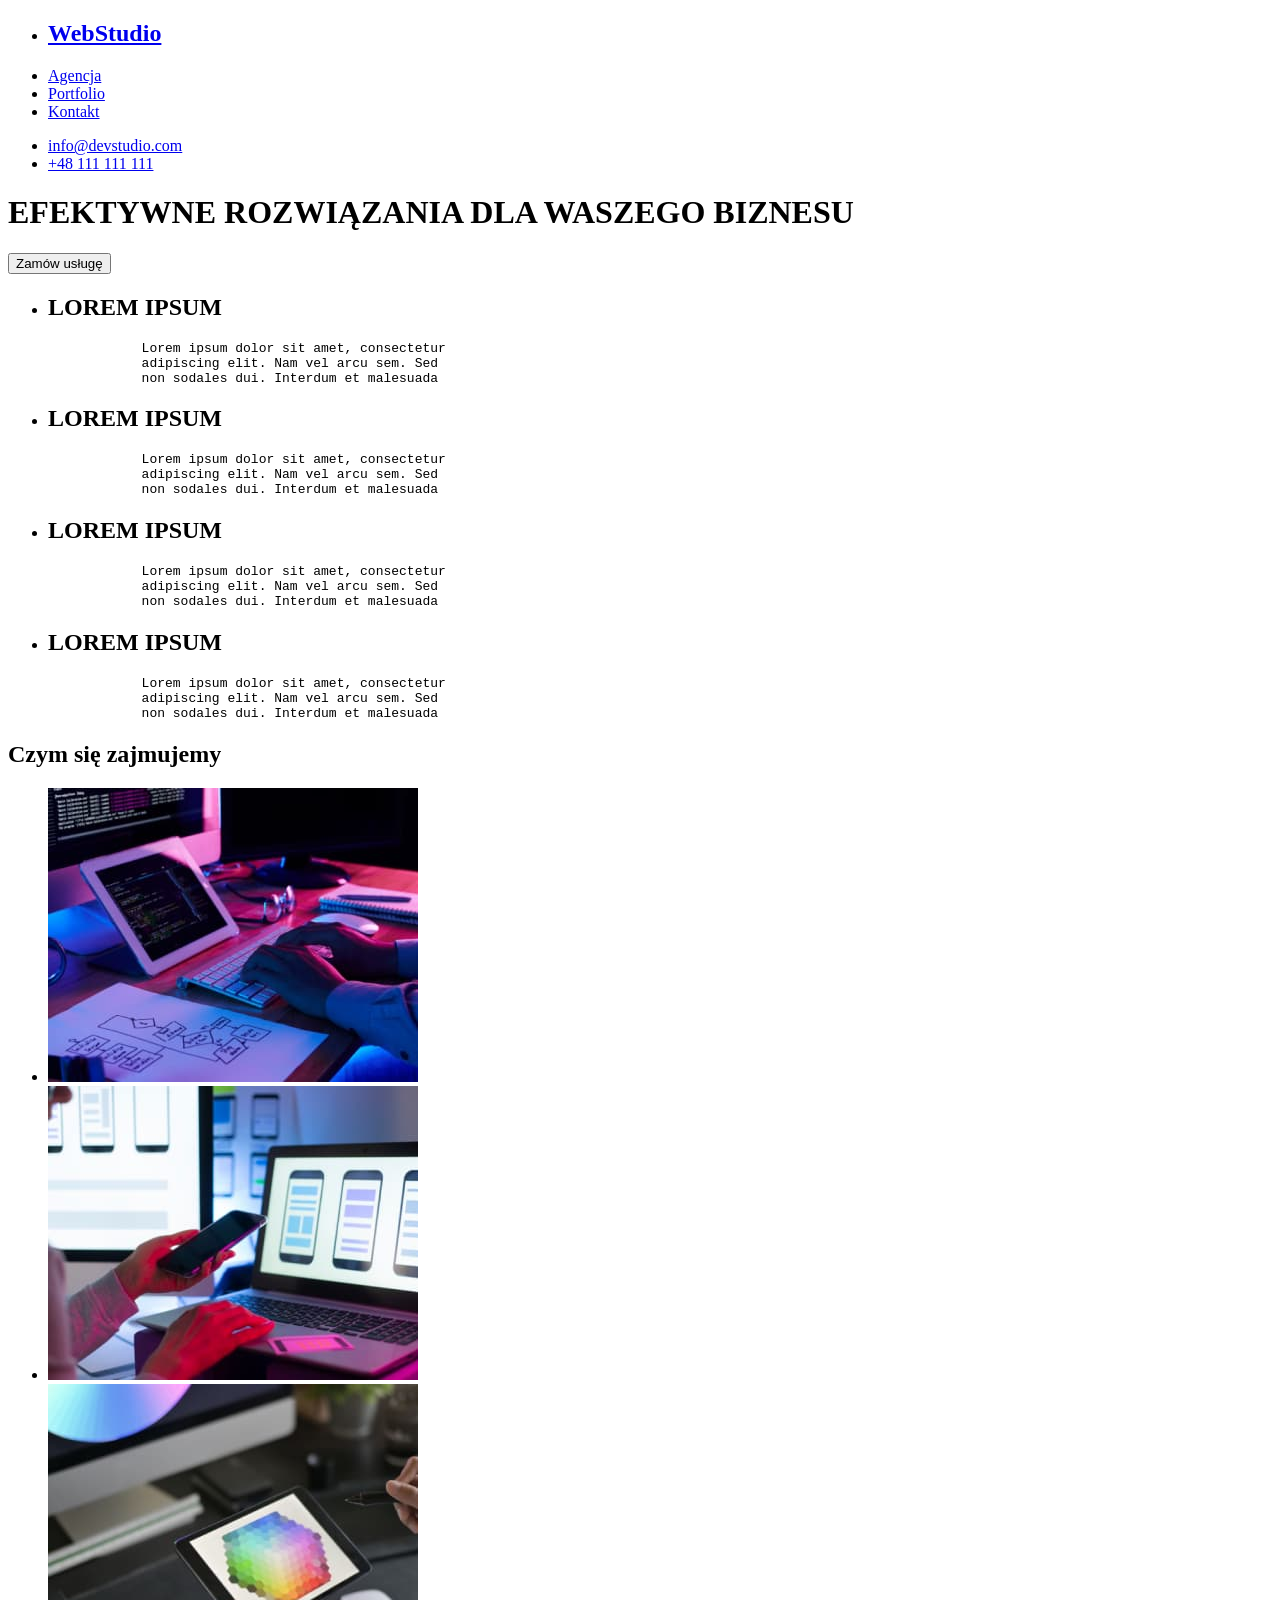
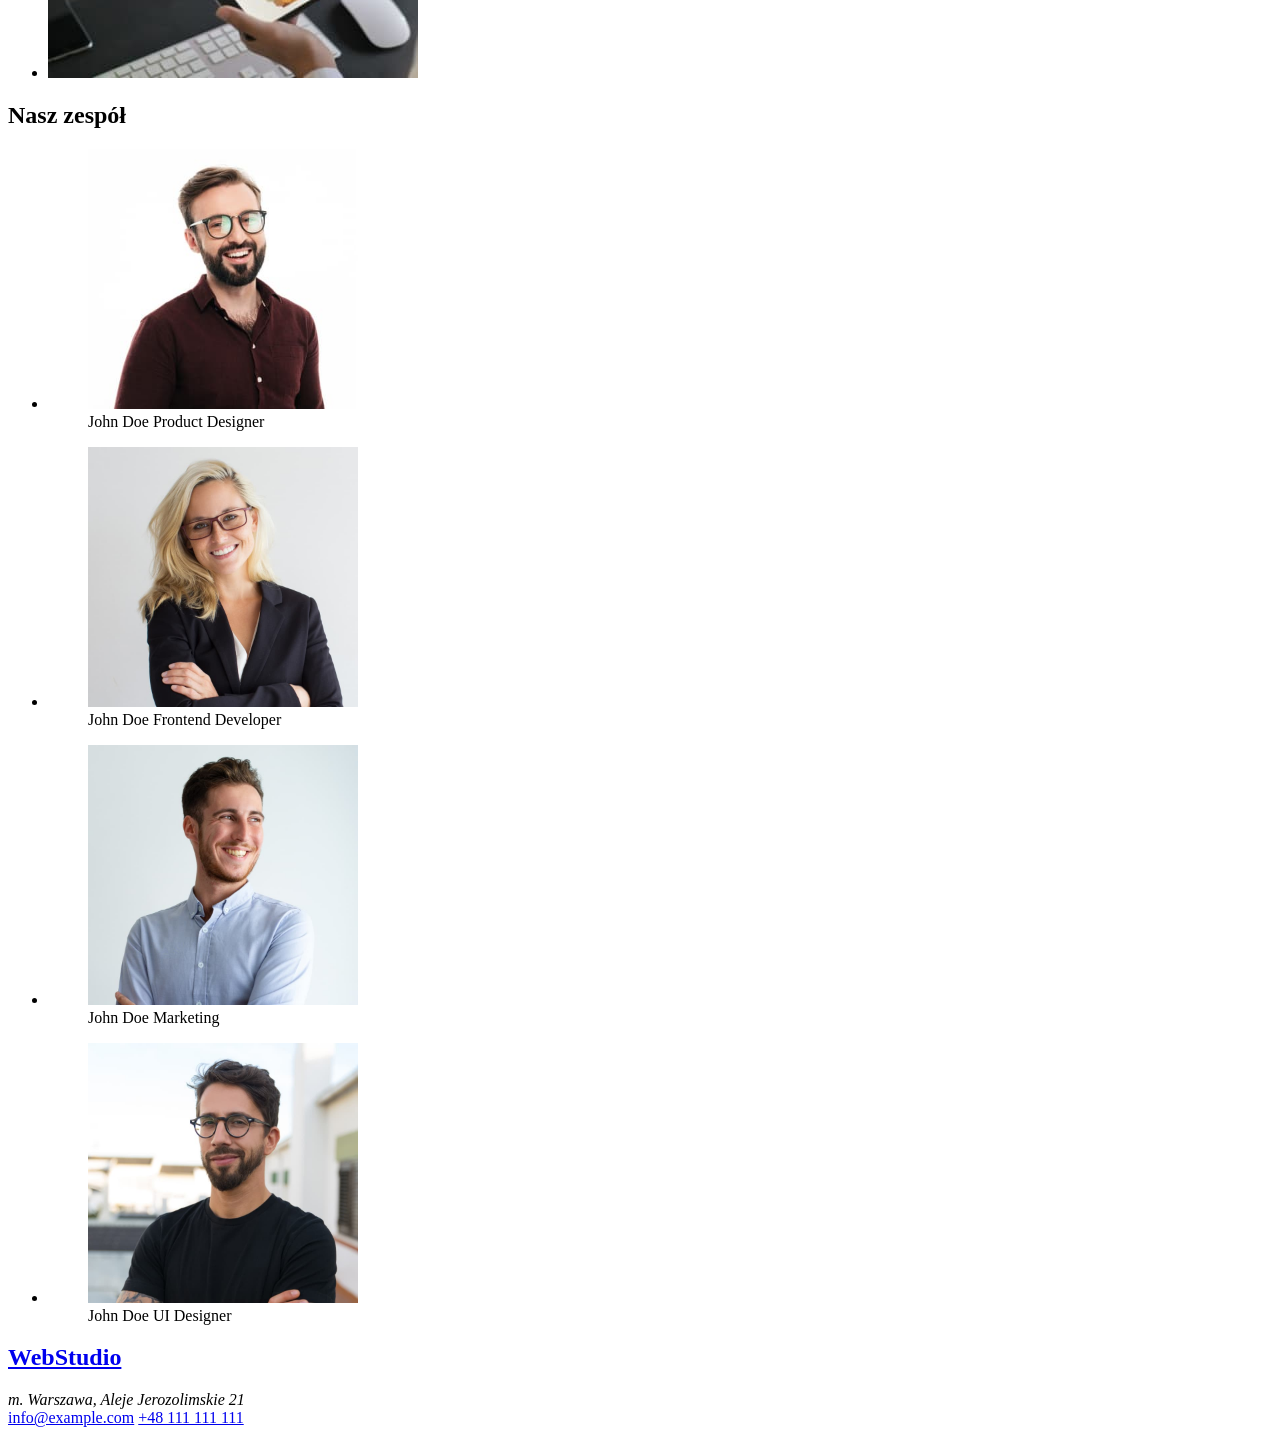
==== index.html @ ebd2a9e7 "Nowy folder" ====
<!doctype html>
<html lang="pl">
<head>
    <meta charset="UTF-8">
    <meta http-equiv="X-UA-Compatible" content="IE=edge">
    <meta name="viewport" content="width=device-width, initial-scale=1.0">
    <title>Zadanie domowe #1</title>
    <link rel="stylesheet" href="css\styles.css">
</head>
<body>
    <!--MENU wydaje mi się, że ma byc klikalne, potem podstawi się odpowiednie linki?  Czy Webstudio też jest klikalne?-->
    <header> 
        <nav>
            <ul>
                <li><h2><a href="/WebStudio">WebStudio</a></h2> </li>
                <li><a href="/Agencja">Agencja</a> </li>
                <li><a href="/Portfolio">Portfolio</a></li>
                <li><a href="/Kontakt">Kontakt</a></li> 
            </ul>
        </nav>
        <div>
            <ul>
                <li><a href="mailto:info@devstudio.com">info@devstudio.com</a></li>
                <li><a href="tel:+48111111111">+48 111 111 111</a></li>
            </ul>
        </div>
    </header>
    
    
    <main>
        <h1>EFEKTYWNE ROZWIĄZANIA DLA WASZEGO BIZNESU </h1>
        <button type="button">Zamów usługę</button>

        <!-- NASZE ATUTY, nie wiem jak je ustawić obok siebie, czy to kwestia CSS? -->
        <div>
        <ul>
            <li><h2>LOREM IPSUM</h2>
        <pre>
            Lorem ipsum dolor sit amet, consectetur 
            adipiscing elit. Nam vel arcu sem. Sed 
            non sodales dui. Interdum et malesuada</pre></li>

            <li><h2>LOREM IPSUM</h2>
        <pre>
            Lorem ipsum dolor sit amet, consectetur 
            adipiscing elit. Nam vel arcu sem. Sed 
            non sodales dui. Interdum et malesuada</pre></li>
            <li><h2>LOREM IPSUM</h2>
        <pre>
            Lorem ipsum dolor sit amet, consectetur 
            adipiscing elit. Nam vel arcu sem. Sed 
            non sodales dui. Interdum et malesuada</pre></li>
            <li><h2>LOREM IPSUM</h2>
        <pre>
            Lorem ipsum dolor sit amet, consectetur 
            adipiscing elit. Nam vel arcu sem. Sed 
            non sodales dui. Interdum et malesuada</pre></li>
        </ul>
        </div>

        <section>
            <h2>Czym się zajmujemy</h2>
            <ul>
            <li><img
            src="images\img.jpg"
            alt="Ręce mężczyzny, który używa klawiatury"
            width="370"
            height="294"></li> 
            
            <li><img
            src="images\img (1).jpg"
            alt="Kobieta pracująca przy komputerze, która dodatkowo trzyma w ręce telefon"
            width="370"
            height="294"></li>
            
            <li><img
            src="images\box 3.jpg"
            alt="Tablet z kolorowym obrazkiem na wyświetlaczu"
            width="370"
            height="294"></li></ul>
        </section>

        <section>
            <h2>Nasz zespół</h2>

            <ul><li><figure>
                <img
                src="images\john doe.jpg"
                alt="Zdjęcie Product Designera"
                width="270"
                height="260">
                <figcaption>John Doe Product Designer</figcaption>
            </figure></li>

            <li><figure>
                <img
                src="images\frontend developer.jpg"
                alt="Zdjęcie Frontend Developera"
                width="270"
                height="260"><figcaption>John Doe Frontend Developer</figcaption></figure></li>

                <li><figure><img
            src="images\marketing.jpg"
            alt="Zdjęcie Pracownika Marketingu"
            width="270"
            height="260"><figcaption>John Doe Marketing</figcaption></figure></li>

            <li><figure><img
            src="images\UI Designer.jpg"
            alt="Zdjęcie UI Designera"
            width="270"
            height="260"><figcaption>John Doe UI Designer</figcaption></figure></li></ul>
        </section>
    </main>

    <footer>
        <h2><a href="/WebStudio">WebStudio</a></h2>  
        <address>m. Warszawa, Aleje Jerozolimskie 21</address>
        <a href="mailto:info@example.com">info@example.com</a>
        <a href="tel:+48111111111">+48 111 111 111</a>
    </footer>
</body>
</html>
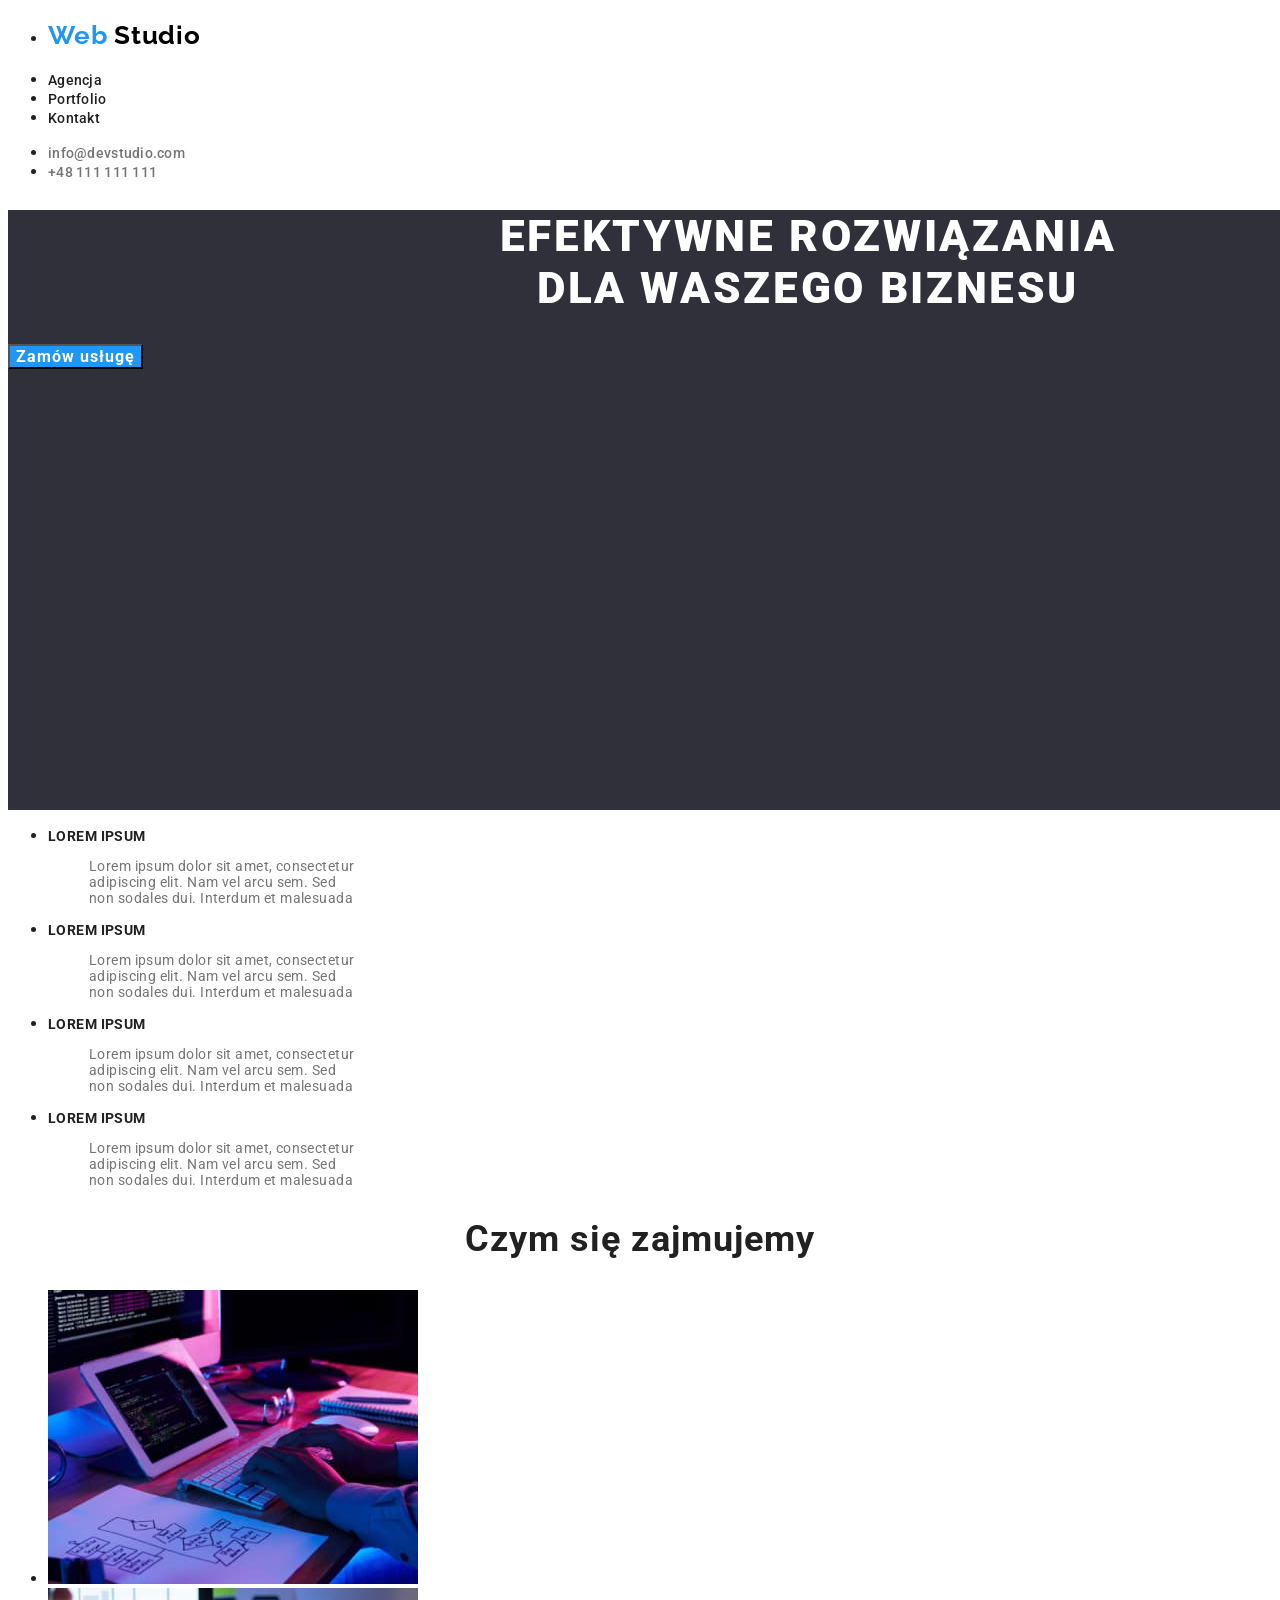
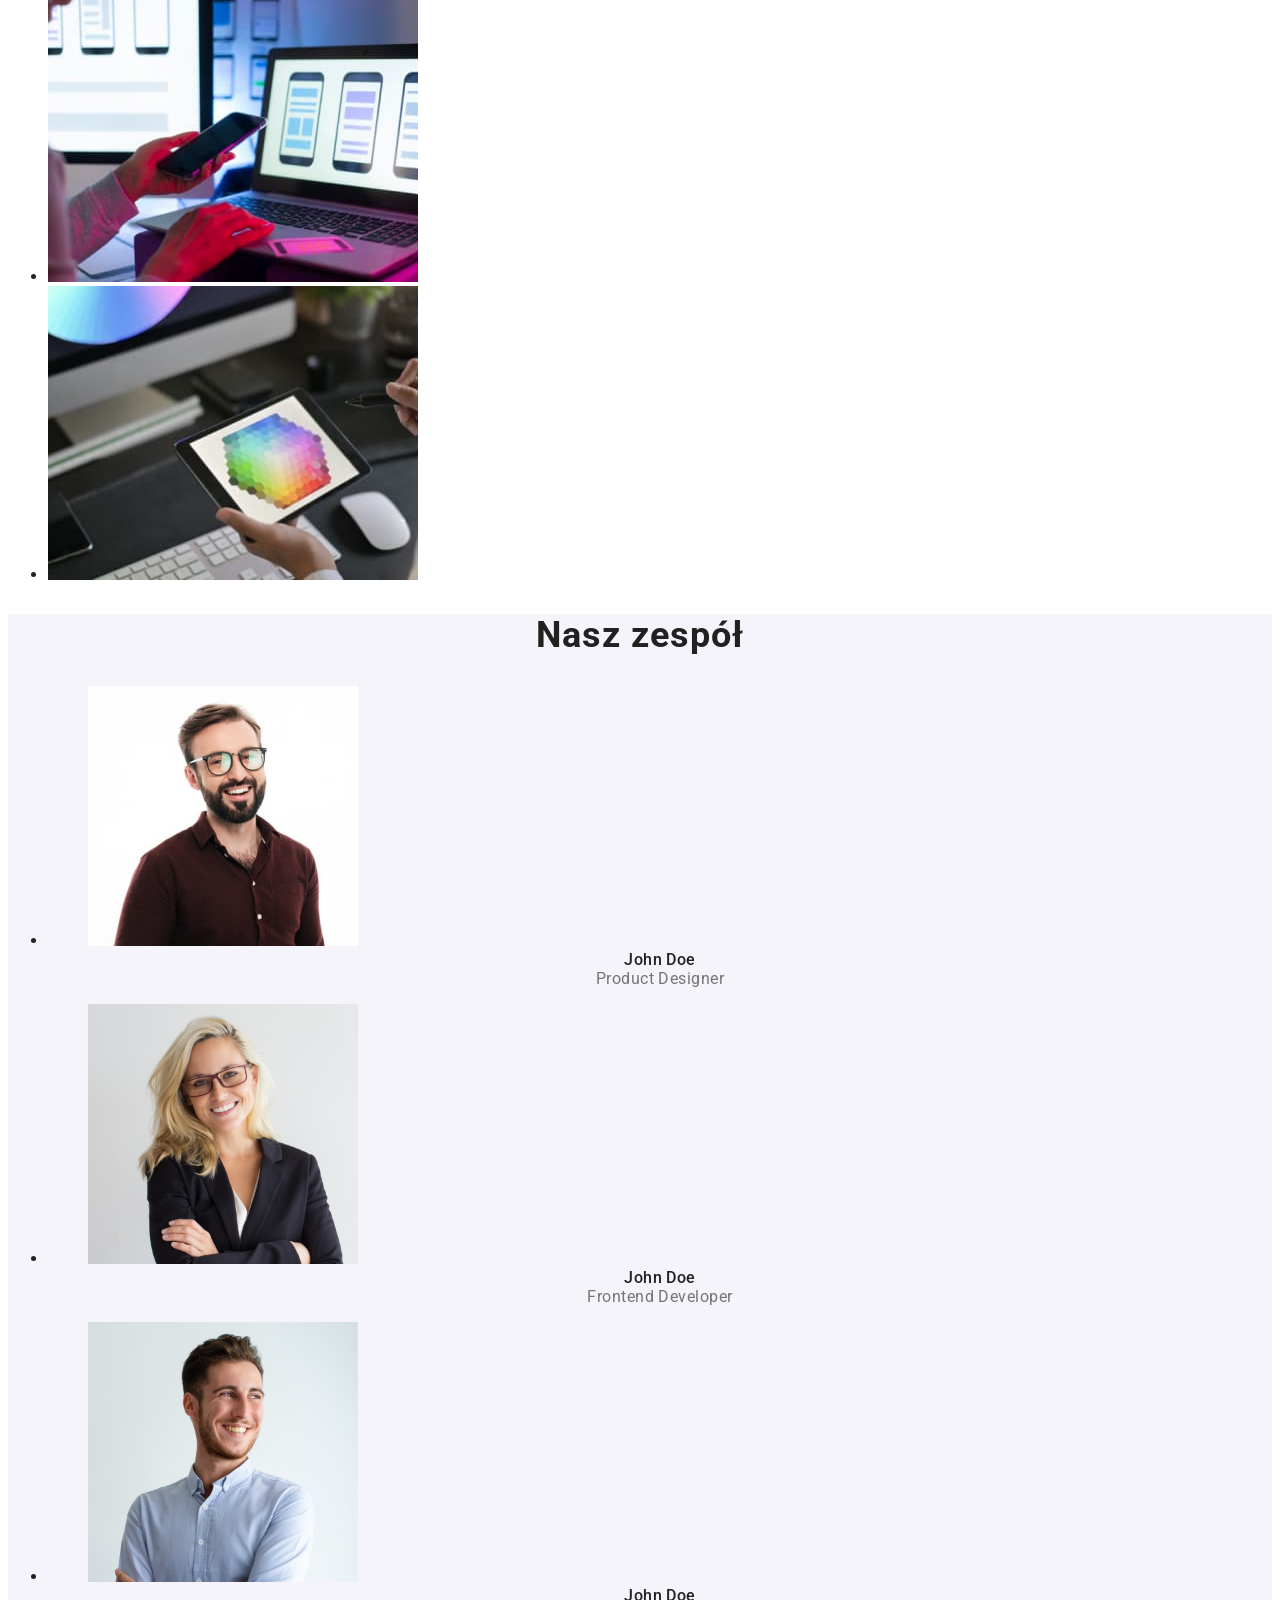
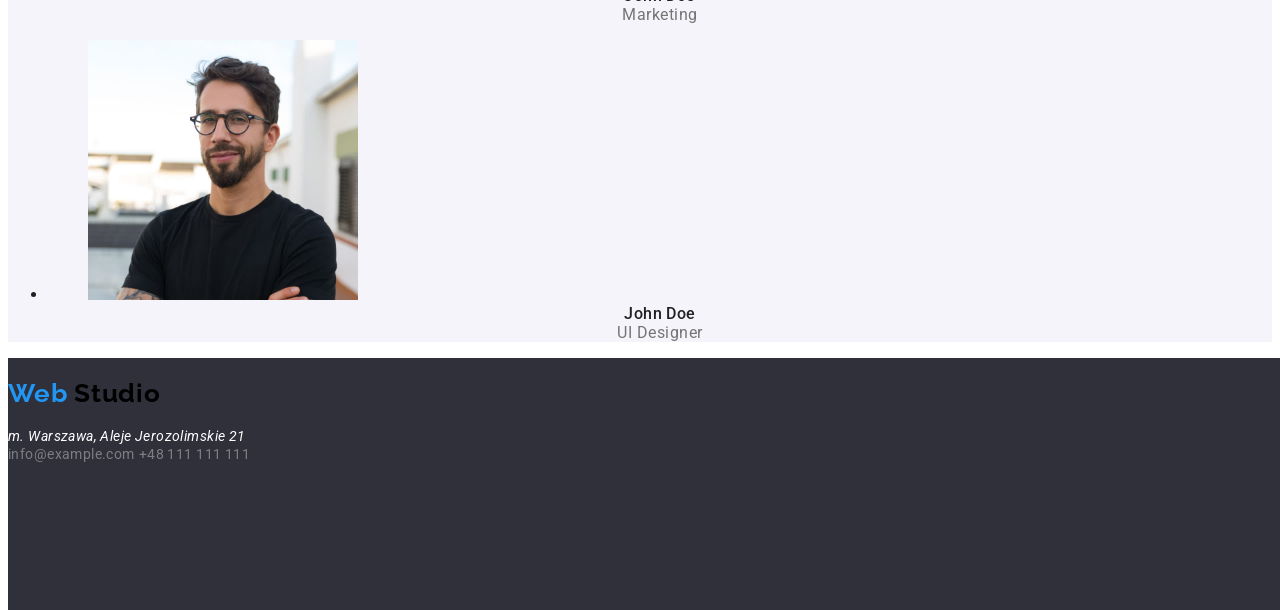
==== commit 87eb7b30: "Nadanie styli" ====
--- a/index.html
+++ b/index.html
@@ -1,123 +1,195 @@
-<!doctype html>
+<!DOCTYPE html>
 <html lang="pl">
-<head>
-    <meta charset="UTF-8">
-    <meta http-equiv="X-UA-Compatible" content="IE=edge">
-    <meta name="viewport" content="width=device-width, initial-scale=1.0">
+  <head>
+    <meta charset="UTF-8" />
+    <meta http-equiv="X-UA-Compatible" content="IE=edge" />
+    <meta name="viewport" content="width=device-width, initial-scale=1.0" />
     <title>Zadanie domowe #1</title>
-    <link rel="stylesheet" href="css\styles.css">
-</head>
-<body>
-    <!--MENU wydaje mi się, że ma byc klikalne, potem podstawi się odpowiednie linki?  Czy Webstudio też jest klikalne?-->
-    <header> 
-        <nav>
-            <ul>
-                <li><h2><a href="/WebStudio">WebStudio</a></h2> </li>
-                <li><a href="/Agencja">Agencja</a> </li>
-                <li><a href="/Portfolio">Portfolio</a></li>
-                <li><a href="/Kontakt">Kontakt</a></li> 
-            </ul>
-        </nav>
-        <div>
-            <ul>
-                <li><a href="mailto:info@devstudio.com">info@devstudio.com</a></li>
-                <li><a href="tel:+48111111111">+48 111 111 111</a></li>
-            </ul>
-        </div>
+    <link rel="stylesheet" href="css/styles.css" />
+    <link rel="preconnect" href="https://fonts.googleapis.com" />
+    <link rel="preconnect" href="https://fonts.gstatic.com" crossorigin />
+    <link
+      href="https://fonts.googleapis.com/css2?family=Raleway:wght@700&family=Roboto:wght@400;500;700;900&display=swap"
+      rel="stylesheet"
+    />
+  </head>
+  <body>
+    <header>
+      <nav>
+        <ul>
+          <li>
+            <h2>
+              <a href="index.html" class="logo">
+                <span class="first-word">Web</span>
+                <span class="second-word">Studio</span>
+              </a>
+            </h2>
+          </li>
+          <li><a href="/Agencja" class="nav">Agencja</a></li>
+          <li><a href="portfolio.html" class="nav">Portfolio</a></li>
+          <li><a href="/Kontakt" class="nav">Kontakt</a></li>
+        </ul>
+      </nav>
+      <div>
+        <ul>
+          <li><a href="mailto:info@devstudio.com" class="contact">info@devstudio.com</a></li>
+          <li><a href="tel:+48111111111" class="contact">+48 111 111 111</a></li>
+        </ul>
+      </div>
     </header>
-    
-    
+
     <main>
-        <h1>EFEKTYWNE ROZWIĄZANIA DLA WASZEGO BIZNESU </h1>
-        <button type="button">Zamów usługę</button>
-
-        <!-- NASZE ATUTY, nie wiem jak je ustawić obok siebie, czy to kwestia CSS? -->
-        <div>
+      <div class="title-background">
+        <h1 class="title">EFEKTYWNE ROZWIĄZANIA<br />DLA WASZEGO BIZNESU</h1>
+        <button type="button" class="button">Zamów usługę</button>
+      </div>
+      <div>
         <ul>
-            <li><h2>LOREM IPSUM</h2>
-        <pre>
+          <li>
+            <h2 class="paragraf-title">LOREM IPSUM</h2>
+            <pre class="paragraf">
             Lorem ipsum dolor sit amet, consectetur 
             adipiscing elit. Nam vel arcu sem. Sed 
-            non sodales dui. Interdum et malesuada</pre></li>
+            non sodales dui. Interdum et malesuada</pre
+            >
+          </li>
 
-            <li><h2>LOREM IPSUM</h2>
-        <pre>
+          <li>
+            <h2 class="paragraf-title">LOREM IPSUM</h2>
+            <pre class="paragraf">
             Lorem ipsum dolor sit amet, consectetur 
             adipiscing elit. Nam vel arcu sem. Sed 
-            non sodales dui. Interdum et malesuada</pre></li>
-            <li><h2>LOREM IPSUM</h2>
-        <pre>
+            non sodales dui. Interdum et malesuada</pre
+            >
+          </li>
+          <li>
+            <h2 class="paragraf-title">LOREM IPSUM</h2>
+            <pre class="paragraf">
             Lorem ipsum dolor sit amet, consectetur 
             adipiscing elit. Nam vel arcu sem. Sed 
-            non sodales dui. Interdum et malesuada</pre></li>
-            <li><h2>LOREM IPSUM</h2>
-        <pre>
+            non sodales dui. Interdum et malesuada</pre
+            >
+          </li>
+          <li>
+            <h2 class="paragraf-title">LOREM IPSUM</h2>
+            <pre class="paragraf">
             Lorem ipsum dolor sit amet, consectetur 
             adipiscing elit. Nam vel arcu sem. Sed 
-            non sodales dui. Interdum et malesuada</pre></li>
+            non sodales dui. Interdum et malesuada</pre
+            >
+          </li>
         </ul>
-        </div>
+      </div>
 
-        <section>
-            <h2>Czym się zajmujemy</h2>
-            <ul>
-            <li><img
-            src="images\img.jpg"
-            alt="Ręce mężczyzny, który używa klawiatury"
-            width="370"
-            height="294"></li> 
-            
-            <li><img
-            src="images\img (1).jpg"
-            alt="Kobieta pracująca przy komputerze, która dodatkowo trzyma w ręce telefon"
-            width="370"
-            height="294"></li>
-            
-            <li><img
-            src="images\box 3.jpg"
-            alt="Tablet z kolorowym obrazkiem na wyświetlaczu"
-            width="370"
-            height="294"></li></ul>
-        </section>
+      <section>
+        <h2 class="section-title">Czym się zajmujemy</h2>
+        <ul>
+          <li>
+            <img
+              src="images/img.jpg"
+              alt="Ręce mężczyzny, który używa klawiatury"
+              width="370"
+              height="294"
+            />
+          </li>
 
-        <section>
-            <h2>Nasz zespół</h2>
+          <li>
+            <img
+              src="images/img_(1).jpg"
+              alt="Kobieta pracująca przy komputerze, która dodatkowo trzyma w ręce telefon"
+              width="370"
+              height="294"
+            />
+          </li>
 
-            <ul><li><figure>
-                <img
-                src="images\john doe.jpg"
+          <li>
+            <img
+              src="images/box_3.jpg"
+              alt="Tablet z kolorowym obrazkiem na wyświetlaczu"
+              width="370"
+              height="294"
+            />
+          </li>
+        </ul>
+      </section>
+
+      <section class="section-background">
+        <h2 class="section-title">Nasz zespół</h2>
+
+        <ul>
+          <li>
+            <figure>
+              <img
+                src="images/john_doe.jpg"
                 alt="Zdjęcie Product Designera"
                 width="270"
-                height="260">
-                <figcaption>John Doe Product Designer</figcaption>
-            </figure></li>
+                height="260"
+              />
+              <figcaption>
+                <span class="signature-name">John Doe</span>
+                <span class="signature-job">Product Designer</span>
+              </figcaption>
+            </figure>
+          </li>
 
-            <li><figure>
-                <img
-                src="images\frontend developer.jpg"
+          <li>
+            <figure>
+              <img
+                src="images/frontend_developer.jpg"
                 alt="Zdjęcie Frontend Developera"
                 width="270"
-                height="260"><figcaption>John Doe Frontend Developer</figcaption></figure></li>
+                height="260"
+              />
+              <figcaption>
+                <span class="signature-name">John Doe</span>
+                <span class="signature-job">Frontend Developer</span>
+              </figcaption>
+            </figure>
+          </li>
 
-                <li><figure><img
-            src="images\marketing.jpg"
-            alt="Zdjęcie Pracownika Marketingu"
-            width="270"
-            height="260"><figcaption>John Doe Marketing</figcaption></figure></li>
+          <li>
+            <figure>
+              <img
+                src="images/marketing.jpg"
+                alt="Zdjęcie Pracownika Marketingu"
+                width="270"
+                height="260"
+              />
+              <figcaption>
+                <span class="signature-name">John Doe</span>
+                <span class="signature-job">Marketing</span>
+              </figcaption>
+            </figure>
+          </li>
 
-            <li><figure><img
-            src="images\UI Designer.jpg"
-            alt="Zdjęcie UI Designera"
-            width="270"
-            height="260"><figcaption>John Doe UI Designer</figcaption></figure></li></ul>
-        </section>
+          <li>
+            <figure>
+              <img
+                src="images/UI_Designer.jpg"
+                alt="Zdjęcie UI Designera"
+                width="270"
+                height="260"
+              />
+              <figcaption>
+                <span class="signature-name">John Doe</span>
+                <span class="signature-job">UI Designer</span>
+              </figcaption>
+            </figure>
+          </li>
+        </ul>
+      </section>
     </main>
 
     <footer>
-        <h2><a href="/WebStudio">WebStudio</a></h2>  
-        <address>m. Warszawa, Aleje Jerozolimskie 21</address>
-        <a href="mailto:info@example.com">info@example.com</a>
-        <a href="tel:+48111111111">+48 111 111 111</a>
+      <h2>
+        <a href="index.html" class="logo">
+          <span class="first-word">Web</span>
+          <span class="second-word">Studio</span>
+        </a>
+      </h2>
+      <address class="address">m. Warszawa, Aleje Jerozolimskie 21</address>
+      <a href="mailto:info@example.com" class="footer-contact">info@example.com</a>
+      <a href="tel:+48111111111" class="footer-contact">+48 111 111 111</a>
     </footer>
-</body>
-</html>+  </body>
+</html>
--- a/css/styles.css
+++ b/css/styles.css
@@ -0,0 +1,209 @@
+body {
+  background-color: #ffffff;
+  font-family: 'Roboto', sans-serif;
+  font-family: 'Raleway', sans-serif;
+  color: #212121;
+}
+
+header {
+  background-color: #ffffff;
+}
+
+.title-background {
+  background-color: #2f303a;
+  box-sizing: border-box;
+
+  width: 1600px;
+  height: 600px;
+}
+
+.logo {
+  font-family: Raleway;
+  font-size: 26px;
+  font-weight: 700;
+  line-height: 1, 19230769;
+  letter-spacing: 0.03em;
+  text-align: left;
+  text-decoration: none;
+}
+
+.first-word {
+  color: #2196f3;
+}
+
+.second-word {
+  color: #000000;
+}
+.nav {
+  font-family: Roboto;
+  font-size: 14px;
+  font-weight: 500;
+  line-height: 1, 14285714;
+  letter-spacing: 0.02em;
+  text-align: left;
+  text-decoration: none;
+  color: #212121;
+}
+
+.nav:hover,
+.nav:focus {
+  color: #2196f3;
+  text-decoration: none;
+}
+
+.contact {
+  font-family: Roboto;
+  font-size: 14px;
+  font-weight: 500;
+  line-height: 1, 14285714;
+  letter-spacing: 0.02em;
+  text-align: left;
+  text-decoration: none;
+  color: #757575;
+}
+.contact:hover,
+.contact:focus {
+  color: #2196f3;
+  text-decoration: none;
+}
+
+.title {
+  font-family: Roboto;
+  font-size: 44px;
+  font-weight: 900;
+  line-height: 1, 36363636;
+  letter-spacing: 0.06em;
+  text-align: center;
+  color: #ffffff;
+}
+
+.button {
+  font-family: Roboto;
+  font-size: 16px;
+  font-weight: 700;
+  line-height: 1, 875;
+  letter-spacing: 0.06em;
+  text-align: center;
+  color: #ffffff;
+  cursor: pointer;
+  background-color: #2196f3;
+}
+
+.paragraf-title {
+  font-family: Roboto;
+  font-size: 14px;
+  font-weight: 700;
+  line-height: 1, 14285714;
+  letter-spacing: 0.03em;
+  text-align: left;
+}
+
+.paragraf {
+  font-family: Roboto;
+  font-size: 14px;
+  font-weight: 400;
+  line-height: 1, 71428571;
+  letter-spacing: 0.03em;
+  text-align: left;
+  color: #757575;
+}
+
+.section-background {
+  background-color: #f5f4fa;
+}
+.section-title {
+  font-family: Roboto;
+  font-size: 36px;
+  font-weight: 700;
+  line-height: 1, 16666667;
+  letter-spacing: 0.03em;
+  text-align: center;
+}
+
+.signature-name {
+  font-family: Roboto;
+  font-size: 16px;
+  font-weight: 500;
+  line-height: 1, 1875;
+  letter-spacing: 0.03em;
+  text-align: center;
+  display: block;
+}
+
+.signature-job {
+  font-family: Roboto;
+  font-size: 16px;
+  font-weight: 400;
+  line-height: 1, 875;
+  letter-spacing: 0.03em;
+  text-align: center;
+  color: #757575;
+  display: block;
+}
+
+.address {
+  color: #ffffff;
+  font-family: Roboto;
+  font-size: 14px;
+  font-weight: 400;
+  line-height: 1, 71428571;
+  letter-spacing: 0.03em;
+  text-align: left;
+}
+
+.buttons {
+  font-family: Roboto;
+  font-size: 16px;
+  font-weight: 500;
+  line-height: 1, 625;
+  letter-spacing: 0.03em;
+  text-align: center;
+  cursor: pointer;
+  background-color: #f5f4fa;
+}
+
+.buttons:hover,
+.buttons:focus {
+  color: #ffffff;
+  background-color: #2196f3;
+}
+
+.image-signature {
+  font-family: Roboto;
+  font-size: 18px;
+  font-weight: 700;
+  line-height: 2;
+  letter-spacing: 0.06em;
+  text-align: left;
+  display: block;
+}
+
+.image-type {
+  font-family: Roboto;
+  font-size: 16px;
+  font-weight: 400;
+  line-height: 1, 875;
+  letter-spacing: 0.03em;
+  text-align: left;
+  color: #757575;
+  display: block;
+}
+
+.footer-contact {
+  font-family: Roboto;
+  font-size: 14px;
+  font-weight: 400;
+  line-height: 1, 71428571; /* czy trzeba jakoś zaokrąglać mnożnik? */
+  letter-spacing: 0.03em;
+  text-align: left;
+  text-decoration: none;
+  color: #ffffff60;
+  /* nie wiem na jaki kolor ma zmieniać się kontakt po najechaniu kursorem C5 */
+}
+
+footer {
+  background-color: #2f303a;
+  position: absolute;
+  width: 1600px;
+  height: 252px;
+}
